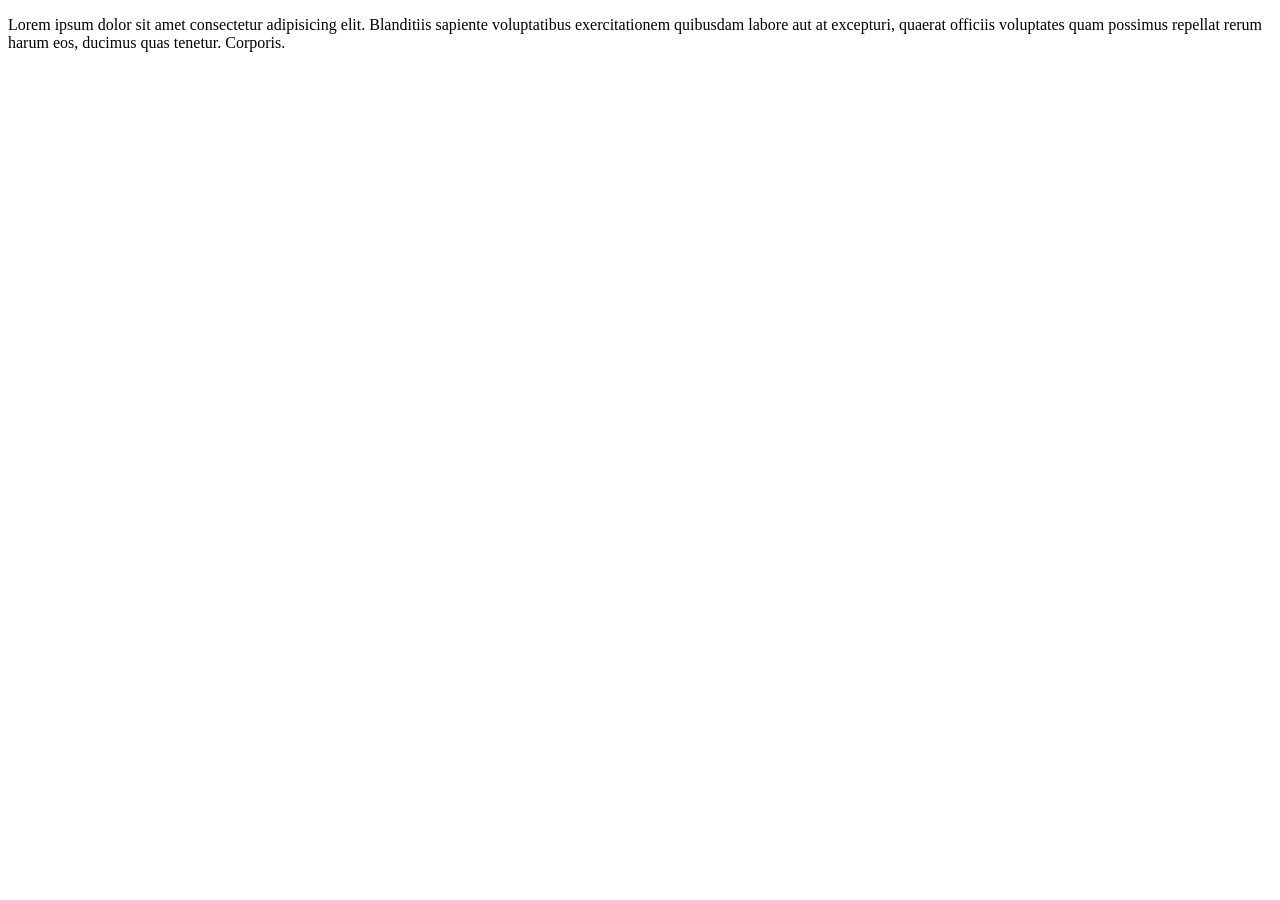
==== test.html @ e37815c9 "new file add" ====
<!DOCTYPE html>
<html lang="en">
<head>
  <meta charset="UTF-8">
  <meta name="viewport" content="width=device-width, initial-scale=1.0">
  <title>Document</title>
</head>
<body>
  <p>Lorem ipsum dolor sit amet consectetur adipisicing elit. Blanditiis sapiente voluptatibus exercitationem quibusdam labore aut at excepturi, quaerat officiis voluptates quam possimus repellat rerum harum eos, ducimus quas tenetur. Corporis.</p>
</body>
</html>
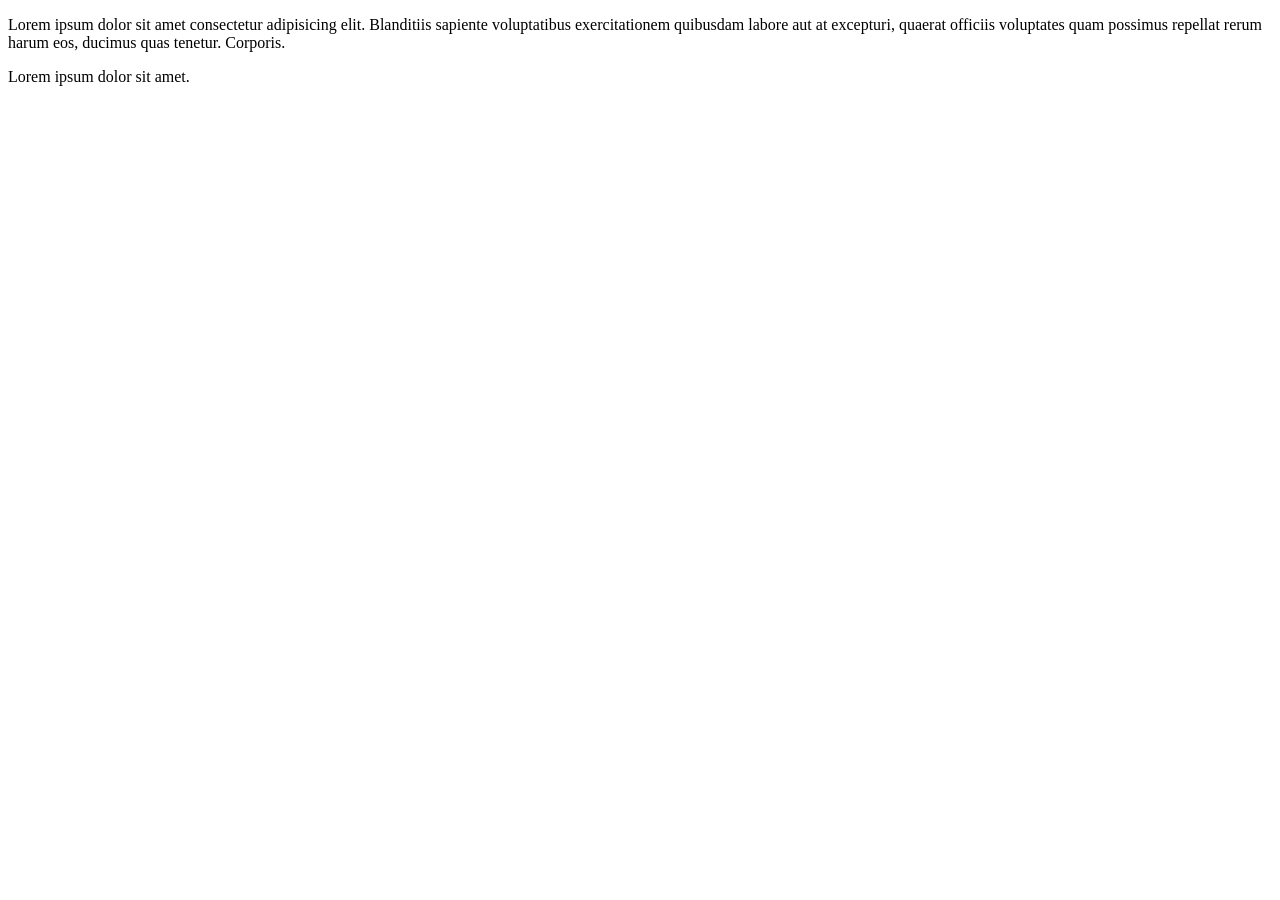
==== commit 52882693: "your message" ====
--- a/test.html
+++ b/test.html
@@ -7,5 +7,6 @@
 </head>
 <body>
   <p>Lorem ipsum dolor sit amet consectetur adipisicing elit. Blanditiis sapiente voluptatibus exercitationem quibusdam labore aut at excepturi, quaerat officiis voluptates quam possimus repellat rerum harum eos, ducimus quas tenetur. Corporis.</p>
+<p>Lorem ipsum dolor sit amet.</p>
 </body>
 </html>
